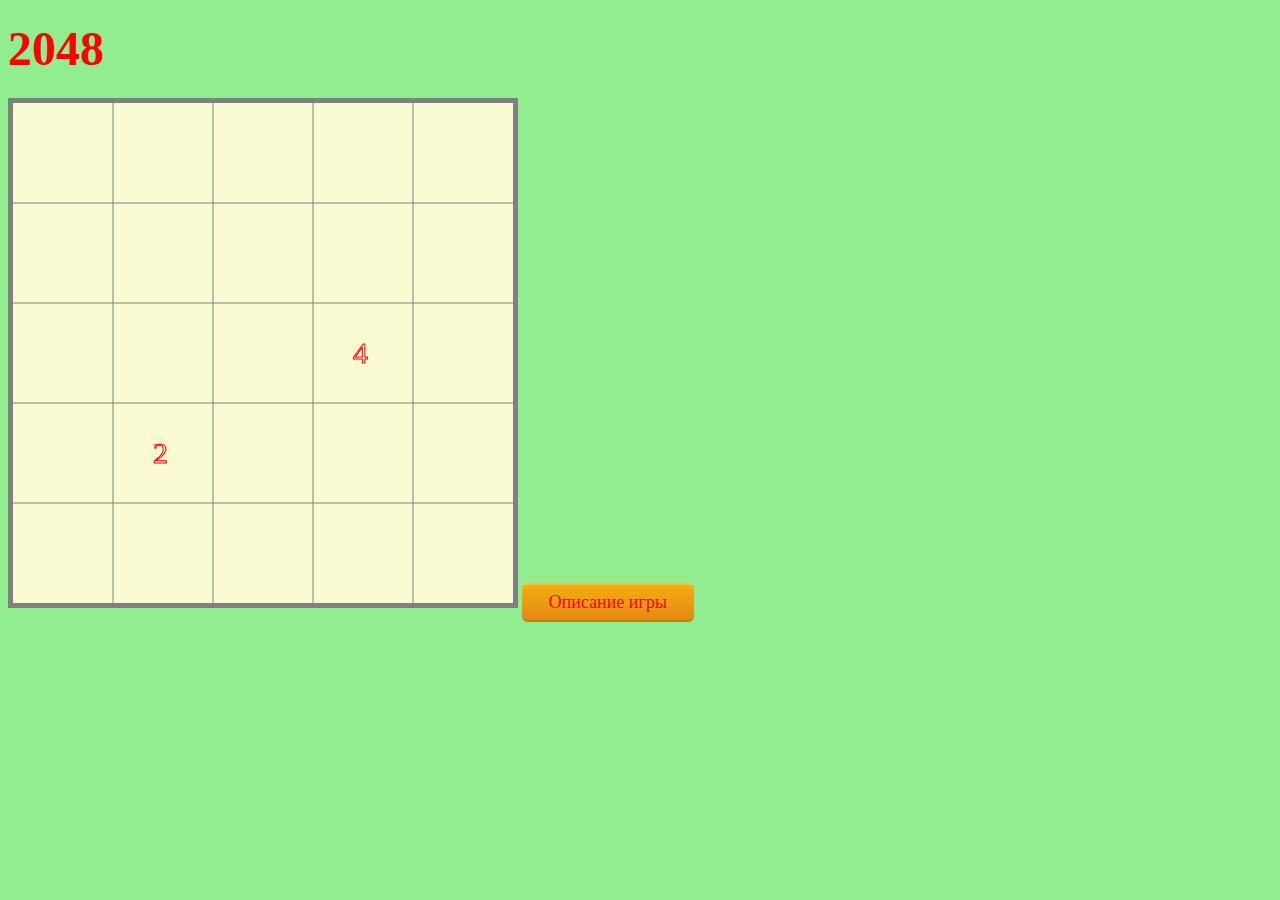
==== 2048).html @ d7e10aa4 "Add files via upload" ====
<!DOCTYPE html>
<html lang="en">
<head>
    <link rel="stylesheet" href="main.css" type="text/css">
    <meta charset="UTF-8">
    <title>2048</title>
    <script>
        function init() {
            let canvas = document.getElementById("matrix");
            canvas.width = 500;
            canvas.height = 500;
            let context = canvas.getContext("2d");
            context.fillStyle = "#FAFAD2";
            context.fillRect(0, 0, canvas.width, canvas.height);
            for (let x = 100; x < 500; x += 100) {
                context.moveTo(x, 0);
                context.lineTo(x, 800);
            }
            for (let y = 100; y < 500; y += 100) {
                context.moveTo(0, y);
                context.lineTo(500, y);
            }
            context.strokeStyle = "#808080";
            context.stroke();
            context.strokeStyle = "#F00";
            context.font = "30px AR DELANEY";
            var low = 2;
           /* context.strokeText(low, 40, 465);
            context.strokeText("4", 140, 465 );
            context.strokeText("8", 240, 465);
            context.strokeText("16", 335, 465);
            context.strokeText("32", 435, 465);
            context.strokeText("1024", 317, 365);
            context.strokeText("2048", 213, 365);*/
            function DrawNumber(number, posX, posY) {
                context.fillStyle = "#FAFAD2";
                context.fillRect(posX*100+1, posY*100+1, 80, 80);
                context.strokeText(number, (posX+1)*100 -60, (posY+1)*100 -40);


            }



            const FIELDSIZE = 5;

            function CheckEmptyCells() {
                //console.log('CHrck');
                let flag = false;
                for (let i = 0; i < FIELDSIZE; i++) {
                    for (let j = 0; j < FIELDSIZE; j++){
                        if(gameField[i][j] === 0){
                            EmptyX = j;
                            EmptyY = i;
                            flag = true;
                            // console.log('X, Y' + EmptyX, EmptyY);
                        }
                    }
                }
                return flag;
            }

            function IsEmpty(Y, X) {
                return(gameField[Y][X] === 0);
            }
            function ShowMatrixArray(rows){
                for(let i=0; i<rows; i++){
                    console.log(gameField[i]);
                }
                console.log('');
            }
            function Random(min, max) {
                return Math.floor(Math.random() * (max - min + 1)) + min;
            }
            function RandomDeg() {
                return Math.floor(Math.random()*2) + 1;
            }
            function EndGame() {
                //console.log("EndGAme");

                if(!CheckEmptyCells()){
                    //2048?
                    //Can't move
                }
            }
            function AddNewCell() {
                EndGame();
                var X = Random(0, FIELDSIZE-1);
                var Y = Random(0, FIELDSIZE-1);
                console.log(X, Y);
                if(IsEmpty(Y, X)) {
                    gameField[Y][X] = Math.pow(2, RandomDeg());
                    DrawNumber(gameField[Y][X], Y, X);
                }else{
                    EndGame();
                    gameField[EmptyY][EmptyX] = Math.pow(2, RandomDeg());
                    DrawNumber(gameField[EmptyY][EmptyX], EmptyY, EmptyX);
                }
            }
            function AddFirstCell() {
                AddNewCell();
                AddNewCell();
            }
            //  матрица поля
            function CreateMatrixArray(rows, columns){
                gameField = new Array();
                for(let i=0; i<rows; i++){
                    gameField[i] = new Array();
                    for(let j=0; j< columns; j++){
                        gameField[i][j] = 0;
                    }
                }
                return gameField;
            }

            var gameField = CreateMatrixArray(FIELDSIZE,FIELDSIZE);
            var keyboard;
            var SCORE = 0;
            var EmptyX;
            var EmptyY;
            AddFirstCell();
            //  смотрим что нажали
            function Direction(key){
                var direction;
                switch(key.keyCode){
                    case 37:  // если нажата клавиша влево
                        // что-то делаем
                        direction = 'left';
                        break;
                    case 38:   // если нажата клавиша вверх
                        direction = 'up';
                        break;
                    case 39:   // если нажата клавиша вправо
                        direction = 'right';
                        break;
                    case 40:   // если нажата клавиша вниз
                        direction = 'down';
                        break;
                }
                return Move(direction);
            }
            addEventListener("keydown", Direction);

            //Типа взяли из предыдущей что-то
            function Move(direction){
                var Curr = 1;
                switch(direction){

                    case "left":  // если нажата клавиша влево
                        for(var i=0; i<FIELDSIZE; i++) {
                            for (var j = 1; j < FIELDSIZE; j ++) {
                                if (gameField[i][j] !== 0) {
                                    while (gameField[i][j - Curr] === 0 && j - Curr !== 0) {
                                        Curr++;
                                    }
                                    if (Curr !== 0) {//useless??
                                        if (gameField[i][j - Curr] === 0 || gameField[i][j - Curr] === gameField[i][j]) {
                                            gameField[i][j - Curr] += gameField[i][j];
                                            DrawNumber(gameField[i][j - Curr], j - Curr, i);
                                            gameField[i][j] = 0;
                                            DrawNumber('', i, j);
                                            SCORE += gameField[i][j - Curr];//check
                                        } else {
                                            if (Curr !== 1) {
                                                gameField[i][j - Curr + 1] += gameField[i][j];
                                                DrawNumber(gameField[i][j - Curr+1], i, j - Curr+1);
                                                gameField[i][j] = 0;  
                                                DrawNumber('', i, j);
                                            }
                                        }
                                    }
                                }
                                Curr = 1;//сбросить здесь?
                            }
                        }
                        AddNewCell();
                        // EndOfGame();
                        break;
                    case "up":   // если нажата клавиша вверх
                        for(var i=1; i<FIELDSIZE; i++) {
                            for (var j = 0; j < FIELDSIZE; j++) {
                                if (gameField[i][j] !== 0) {
                                    while (gameField[i - Curr][j] === 0 && i - Curr !== 0) {
                                        Curr++;
                                    }
                                    if (Curr !== 0) {//think about it
                                        if (gameField[i - Curr][j] === 0 || gameField[i- Curr][j] === gameField[i][j]) {
                                            gameField[i- Curr][j] += gameField[i][j];
                                            gameField[i][j] = 0;
                                            SCORE += gameField[i- Curr][j];
                                        } else {
                                            if(Curr !== 1) {
                                                gameField[i - Curr + 1][j] += gameField[i][j];
                                                gameField[i][j] = 0;
                                            }
                                        }
                                    }
                                }
                                Curr = 1;//сбросить здесь?
                            }
                        }
                        AddNewCell();
                        // EndOfGame();
                        break;
                    case "right":   // если нажата клавиша вправо
                        for(var i=0; i<FIELDSIZE; i++) {
                            for (var j = FIELDSIZE-2; j >= 0; j--) {
                                if (gameField[i][j] !== 0) {
                                    while (gameField[i][j + Curr] === 0 && j + Curr !== FIELDSIZE-1) {
                                        Curr++;
                                    }
                                    if (Curr !== 0) {//it's useless i'm sure
                                        if (gameField[i][j + Curr] === 0 || gameField[i][j + Curr] === gameField[i][j]) {
                                            gameField[i][j + Curr] += gameField[i][j];
                                            gameField[i][j] = 0;
                                            SCORE += gameField[i][j + Curr];
                                        } else {
                                            if(Curr !== 1) {
                                                gameField[i][j + Curr - 1] += gameField[i][j];
                                                gameField[i][j] = 0;
                                            }
                                        }
                                    }
                                }
                                Curr = 1;//сбросить здесь?
                            }
                        }
                        AddNewCell();
                        //  EndOfGame();
                        break;
                    case "down":   // если нажата клавиша вниз
                        for(var i=FIELDSIZE-2; i>=0; i--) {
                            for (var j = 0; j < FIELDSIZE; j++) {
                                if (gameField[i][j] !== 0) {
                                    while (gameField[i + Curr][j] === 0 && i + Curr !== FIELDSIZE-1) {
                                        Curr++;
                                    }
                                    if (Curr !== 0) {
                                        if (gameField[i + Curr][j] === 0 || gameField[i + Curr][j] === gameField[i][j]) {
                                            gameField[i + Curr][j] += gameField[i][j];
                                            gameField[i][j] = 0;
                                            SCORE += gameField[i + Curr][j];
                                        } else {
                                            if(Curr !== 1) {
                                                gameField[i + Curr - 1][j] += gameField[i][j];
                                                gameField[i][j] = 0;
                                            }
                                        }
                                    }
                                }
                                Curr = 1;//сбросить здесь?
                            }
                        }
                        AddNewCell();
                        // EndOfGame();
                        break;
                }
                ShowMatrixArray(FIELDSIZE);
            }
        }
        /*function DrawNumber(number, posX, posY) {
            context.strokeText(number, (posX+1)*100 -50, (posY+1)*100 -50);
        }



        const FIELDSIZE = 5;

        function CheckEmptyCells() {
            //console.log('CHrck');
            let flag = false;
            for (let i = 0; i < FIELDSIZE; i++) {
                for (let j = 0; j < FIELDSIZE; j++){
                    if(gameField[i][j] === 0){
                        EmptyX = j;
                        EmptyY = i;
                        flag = true;
                        // console.log('X, Y' + EmptyX, EmptyY);
                    }
                }
            }
            return flag;
        }

        function IsEmpty(Y, X) {
            return(gameField[Y][X] === 0);
        }
        function ShowMatrixArray(rows){
            for(let i=0; i<rows; i++){
                console.log(gameField[i]);
            }
            console.log('');
        }
        function Random(min, max) {
            return Math.floor(Math.random() * (max - min + 1)) + min;
        }
        function RandomDeg() {
            return Math.floor(Math.random()*2) + 1;
        }
        function EndGame() {
            //console.log("EndGAme");

            if(!CheckEmptyCells()){
                //2048?
                //Can't move
            }
        }
        function AddNewCell() {
            EndGame();
            var X = Random(0, FIELDSIZE-1);
            var Y = Random(0, FIELDSIZE-1);
            console.log(X, Y);
            if(IsEmpty(Y, X)) {
                gameField[Y][X] = Math.pow(2, RandomDeg());
                DrawNumber(gameField[Y][X], Y, X);
            }else{
                EndGame();
                gameField[EmptyY][EmptyX] = Math.pow(2, RandomDeg());
                DrawNumber(gameField[EmptyY][EmptyX], EmptyY, EmptyX);
            }
        }
        function AddFirstCell() {
            AddNewCell();
            AddNewCell();
        }
        //  матрица поля
        function CreateMatrixArray(rows, columns){
            gameField = new Array();
            for(let i=0; i<rows; i++){
                gameField[i] = new Array();
                for(let j=0; j< columns; j++){
                    gameField[i][j] = 0;
                }
            }
            return gameField;
        }

        var gameField = CreateMatrixArray(FIELDSIZE,FIELDSIZE);
        var keyboard;
        var SCORE = 0;
        var EmptyX;
        var EmptyY;
        AddFirstCell();
        //  смотрим что нажали
        function Direction(key){
            var direction;
            switch(key.keyCode){
                case 37:  // если нажата клавиша влево
                    // что-то делаем
                    direction = 'left';
                    break;
                case 38:   // если нажата клавиша вверх
                    direction = 'up';
                    break;
                case 39:   // если нажата клавиша вправо
                    direction = 'right';
                    break;
                case 40:   // если нажата клавиша вниз
                    direction = 'down';
                    break;
            }
            return Move(direction);
        }
        addEventListener("keydown", Direction);

        //Типа взяли из предыдущей что-то
        function Move(direction){
            var Curr = 1;
            switch(direction){

                case "left":  // если нажата клавиша влево
                    for(var i=0; i<FIELDSIZE; i++) {
                        for (var j = 1; j < FIELDSIZE; j ++) {
                            if (gameField[i][j] !== 0) {
                                while (gameField[i][j - Curr] === 0 && j - Curr !== 0) {
                                    Curr++;
                                }
                                if (Curr !== 0) {//useless??
                                    if (gameField[i][j - Curr] === 0 || gameField[i][j - Curr] === gameField[i][j]) {
                                        gameField[i][j - Curr] += gameField[i][j];
                                        gameField[i][j] = 0;
                                        SCORE += gameField[i][j - Curr];//check
                                    } else {
                                        if (Curr !== 1) {
                                            gameField[i][j - Curr + 1] += gameField[i][j];
                                            gameField[i][j] = 0;
                                        }
                                    }
                                }
                            }
                            Curr = 1;//сбросить здесь?
                        }
                    }
                    AddNewCell();
                    // EndOfGame();
                    break;
                case "up":   // если нажата клавиша вверх
                    for(var i=1; i<FIELDSIZE; i++) {
                        for (var j = 0; j < FIELDSIZE; j++) {
                            if (gameField[i][j] !== 0) {
                                while (gameField[i - Curr][j] === 0 && i - Curr !== 0) {
                                    Curr++;
                                }
                                if (Curr !== 0) {//think about it
                                    if (gameField[i - Curr][j] === 0 || gameField[i- Curr][j] === gameField[i][j]) {
                                        gameField[i- Curr][j] += gameField[i][j];
                                        gameField[i][j] = 0;
                                        SCORE += gameField[i- Curr][j];
                                    } else {
                                        if(Curr !== 1) {
                                            gameField[i - Curr + 1][j] += gameField[i][j];
                                            gameField[i][j] = 0;
                                        }
                                    }
                                }
                            }
                            Curr = 1;//сбросить здесь?
                        }
                    }
                    AddNewCell();
                    // EndOfGame();
                    break;
                case "right":   // если нажата клавиша вправо
                    for(var i=0; i<FIELDSIZE; i++) {
                        for (var j = FIELDSIZE-2; j >= 0; j--) {
                            if (gameField[i][j] !== 0) {
                                while (gameField[i][j + Curr] === 0 && j + Curr !== FIELDSIZE-1) {
                                    Curr++;
                                }
                                if (Curr !== 0) {//it's useless i'm sure
                                    if (gameField[i][j + Curr] === 0 || gameField[i][j + Curr] === gameField[i][j]) {
                                        gameField[i][j + Curr] += gameField[i][j];
                                        gameField[i][j] = 0;
                                        SCORE += gameField[i][j + Curr];
                                    } else {
                                        if(Curr !== 1) {
                                            gameField[i][j + Curr - 1] += gameField[i][j];
                                            gameField[i][j] = 0;
                                        }
                                    }
                                }
                            }
                            Curr = 1;//сбросить здесь?
                        }
                    }
                    AddNewCell();
                    //  EndOfGame();
                    break;
                case "down":   // если нажата клавиша вниз
                    for(var i=FIELDSIZE-2; i>=0; i--) {
                        for (var j = 0; j < FIELDSIZE; j++) {
                            if (gameField[i][j] !== 0) {
                                while (gameField[i + Curr][j] === 0 && i + Curr !== FIELDSIZE-1) {
                                    Curr++;
                                }
                                if (Curr !== 0) {
                                    if (gameField[i + Curr][j] === 0 || gameField[i + Curr][j] === gameField[i][j]) {
                                        gameField[i + Curr][j] += gameField[i][j];
                                        gameField[i][j] = 0;
                                        SCORE += gameField[i + Curr][j];
                                    } else {
                                        if(Curr !== 1) {
                                            gameField[i + Curr - 1][j] += gameField[i][j];
                                            gameField[i][j] = 0;
                                        }
                                    }
                                }
                            }
                            Curr = 1;//сбросить здесь?
                        }
                    }
                    AddNewCell();
                    // EndOfGame();
                    break;
            }
            ShowMatrixArray(FIELDSIZE);
        }*/
    </script>
    <style type="text/css">
        canvas { border: 5px solid grey }
        .close{
            margin-left: 364px;
            margin-top: 4px;
            height: 30px;
            width: 30px;
            cursor: pointer;
        }
        .pic{
            margin-left: 364px;
            margin-top: 4px;
            height: 100px;
            width: 100px;
            cursor: pointer;
        }
    </style>
</head>
<body BGCOLOR = "#90ee90">
<h1><left><font size="9" face="AR DELANEY" color="red">2048</font></left></h1>
<canvas id="matrix">
</canvas>
<script>init();



//Функция показа
function show(state){
    document.getElementById('window').style.display = state;
    document.getElementById('wrap').style.display = state;
}
</script>

<!-- Задний прозрачный фон-->
<div onclick="show('none')" id="wrap"></div>

<!-- Само окно-->
<div id="window">

    <img class="close" onclick="show('none')" src="p1.png">

    <left><h3><b><font size="4" face="AR DELANEY" color="#f59500">Описание игры</font></b><br>
        <font size="4" face="AR DELANEY" color="#f59500">Какое-то описание игры...</font>
    </h3>
    </left>
    <center>
        <button class="button2048" onclick="show('none')"><font size="4" face="AR DELANEY" color="red">Вернуться к игре</font></button>
    </center>

</div>

<left><button class="button2048" onclick="show('block')"><font size="4" face="AR DELANEY" color="red">Описание игры</font></button></left>

</body>
</html>
---- main.css ----
.button2048 {
    display: inline-block;
    color: green;
    text-decoration: none;
    padding: .5em 2em;
    outline: none;
    border-width: 2px 0;
    border-style: solid none;
    border-color: #FDBE33 #000 #D77206;
    border-radius: 6px;
    background: linear-gradient(#F3AE0F, #E38916) #E38916;
    transition: 0.2s;
}
.button2048:hover { background: linear-gradient(#f5ae00, #f59500) #f5ae00; }
.button2048:active { background: linear-gradient(#f59500, #f5ae00) #f59500; }

#wrap{
    display: none;
    opacity: 0.8;
    position: fixed;
    left: 0;
    right: 0;
    top: 0;
    bottom: 0;
    padding: 16px;
    background-color: rgba(1, 1, 1, 0.725);
    z-index: 100;
    overflow: auto;
}

#window{
    width: 400px;
    height: 400px;
    margin: 50px auto;
    display: none;
    background: #FFEFD5;
    z-index: 200;
    position: fixed;
    left: 0;
    right: 0;
    top: 0;
    bottom: 0;
    padding: 16px;
}
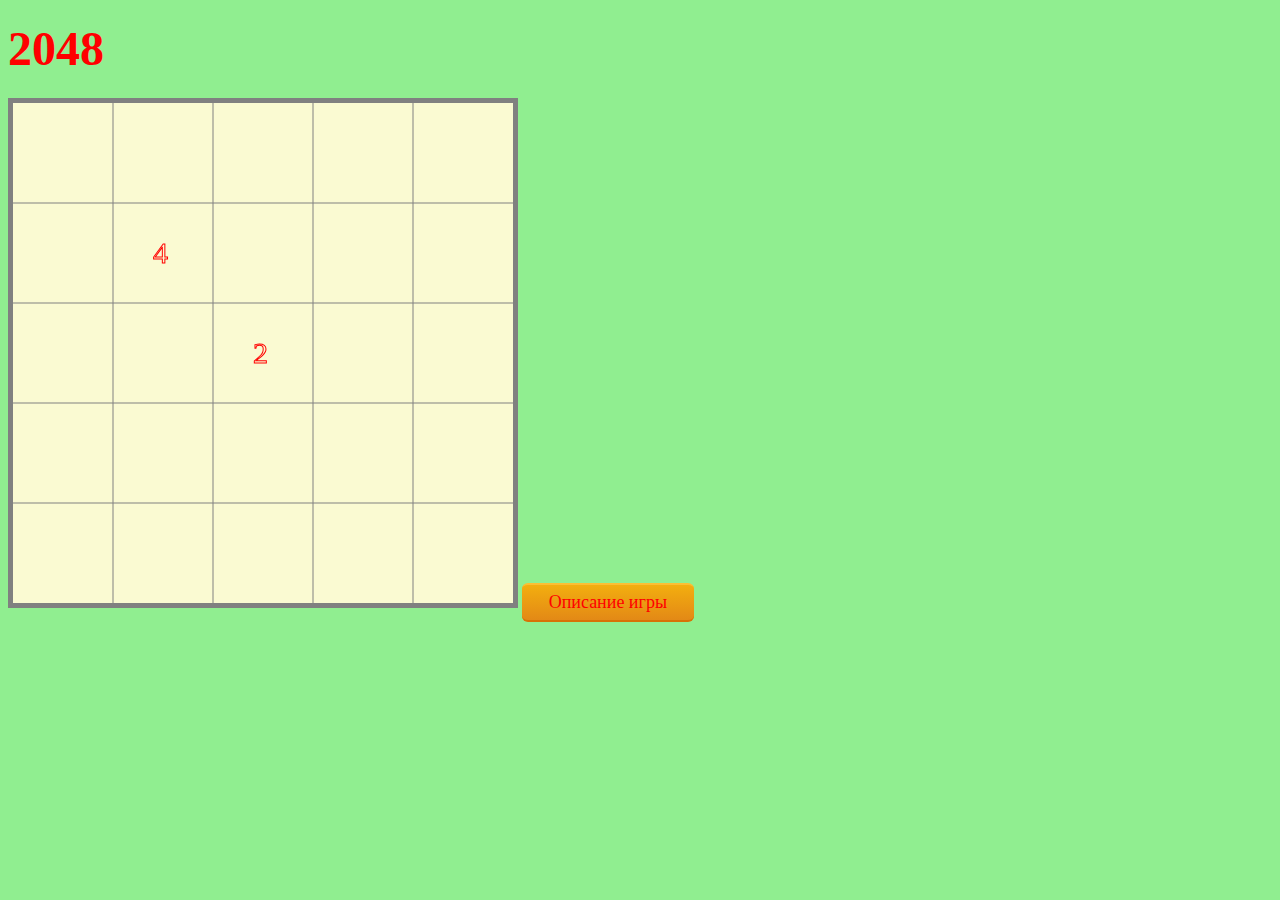
==== commit c6b4b78e: "Update 2048).html" ====
--- a/2048).html
+++ b/2048).html
@@ -25,22 +25,14 @@
             context.strokeStyle = "#F00";
             context.font = "30px AR DELANEY";
             var low = 2;
-           /* context.strokeText(low, 40, 465);
-            context.strokeText("4", 140, 465 );
-            context.strokeText("8", 240, 465);
-            context.strokeText("16", 335, 465);
-            context.strokeText("32", 435, 465);
-            context.strokeText("1024", 317, 365);
-            context.strokeText("2048", 213, 365);*/
             function DrawNumber(number, posX, posY) {
+
                 context.fillStyle = "#FAFAD2";
                 context.fillRect(posX*100+1, posY*100+1, 80, 80);
                 context.strokeText(number, (posX+1)*100 -60, (posY+1)*100 -40);
 
 
             }
-
-
 
             const FIELDSIZE = 5;
 
@@ -146,7 +138,7 @@
                 var Curr = 1;
                 switch(direction){
 
-                    case "left":  // если нажата клавиша влево
+                    case "up":  // если нажата клавиша влево
                         for(var i=0; i<FIELDSIZE; i++) {
                             for (var j = 1; j < FIELDSIZE; j ++) {
                                 if (gameField[i][j] !== 0) {
@@ -156,7 +148,7 @@
                                     if (Curr !== 0) {//useless??
                                         if (gameField[i][j - Curr] === 0 || gameField[i][j - Curr] === gameField[i][j]) {
                                             gameField[i][j - Curr] += gameField[i][j];
-                                            DrawNumber(gameField[i][j - Curr], j - Curr, i);
+                                            DrawNumber(gameField[i][j - Curr], i, j - Curr);
                                             gameField[i][j] = 0;
                                             DrawNumber('', i, j);
                                             SCORE += gameField[i][j - Curr];//check
@@ -176,22 +168,26 @@
                         AddNewCell();
                         // EndOfGame();
                         break;
-                    case "up":   // если нажата клавиша вверх
+                    case "left":   // если нажата клавиша вверх
                         for(var i=1; i<FIELDSIZE; i++) {
                             for (var j = 0; j < FIELDSIZE; j++) {
                                 if (gameField[i][j] !== 0) {
                                     while (gameField[i - Curr][j] === 0 && i - Curr !== 0) {
                                         Curr++;
                                     }
-                                    if (Curr !== 0) {//think about it
+                                    if (Curr !== 0) {
                                         if (gameField[i - Curr][j] === 0 || gameField[i- Curr][j] === gameField[i][j]) {
                                             gameField[i- Curr][j] += gameField[i][j];
-                                            gameField[i][j] = 0;
+                                            DrawNumber(gameField[i - Curr][j], i - Curr, j);
+                                            gameField[i][j] = 0;
+                                            DrawNumber('', i, j);
                                             SCORE += gameField[i- Curr][j];
                                         } else {
                                             if(Curr !== 1) {
                                                 gameField[i - Curr + 1][j] += gameField[i][j];
+                                                DrawNumber(gameField[i - Curr + 1][j], i - Curr + 1, j);
                                                 gameField[i][j] = 0;
+                                                DrawNumber('', i, j);
                                             }
                                         }
                                     }
@@ -202,7 +198,7 @@
                         AddNewCell();
                         // EndOfGame();
                         break;
-                    case "right":   // если нажата клавиша вправо
+                    case "down":   // если нажата клавиша вправо
                         for(var i=0; i<FIELDSIZE; i++) {
                             for (var j = FIELDSIZE-2; j >= 0; j--) {
                                 if (gameField[i][j] !== 0) {
@@ -212,12 +208,16 @@
                                     if (Curr !== 0) {//it's useless i'm sure
                                         if (gameField[i][j + Curr] === 0 || gameField[i][j + Curr] === gameField[i][j]) {
                                             gameField[i][j + Curr] += gameField[i][j];
-                                            gameField[i][j] = 0;
+                                            DrawNumber(gameField[i][j + Curr], i, j + Curr);
+                                            gameField[i][j] = 0;
+                                            DrawNumber('', i, j);
                                             SCORE += gameField[i][j + Curr];
                                         } else {
                                             if(Curr !== 1) {
                                                 gameField[i][j + Curr - 1] += gameField[i][j];
+                                                DrawNumber(gameField[i][j + Curr - 1], i, j + Curr - 1);
                                                 gameField[i][j] = 0;
+                                                DrawNumber('', i, j);
                                             }
                                         }
                                     }
@@ -228,7 +228,7 @@
                         AddNewCell();
                         //  EndOfGame();
                         break;
-                    case "down":   // если нажата клавиша вниз
+                    case "right":   // если нажата клавиша вниз
                         for(var i=FIELDSIZE-2; i>=0; i--) {
                             for (var j = 0; j < FIELDSIZE; j++) {
                                 if (gameField[i][j] !== 0) {
@@ -238,12 +238,16 @@
                                     if (Curr !== 0) {
                                         if (gameField[i + Curr][j] === 0 || gameField[i + Curr][j] === gameField[i][j]) {
                                             gameField[i + Curr][j] += gameField[i][j];
-                                            gameField[i][j] = 0;
+                                            DrawNumber(gameField[i + Curr][j], i + Curr, j);
+                                            gameField[i][j] = 0;
+                                            DrawNumber('', i, j);
                                             SCORE += gameField[i + Curr][j];
                                         } else {
                                             if(Curr !== 1) {
                                                 gameField[i + Curr - 1][j] += gameField[i][j];
+                                                DrawNumber(gameField[i + Curr - 1][j], i + Curr - 1, j);
                                                 gameField[i][j] = 0;
+                                                DrawNumber('', i, j);
                                             }
                                         }
                                     }
@@ -498,9 +502,7 @@
 <h1><left><font size="9" face="AR DELANEY" color="red">2048</font></left></h1>
 <canvas id="matrix">
 </canvas>
-<script>init();
-
-
+<script>  init();
 
 //Функция показа
 function show(state){
@@ -530,4 +532,4 @@
 <left><button class="button2048" onclick="show('block')"><font size="4" face="AR DELANEY" color="red">Описание игры</font></button></left>
 
 </body>
-</html>+</html>
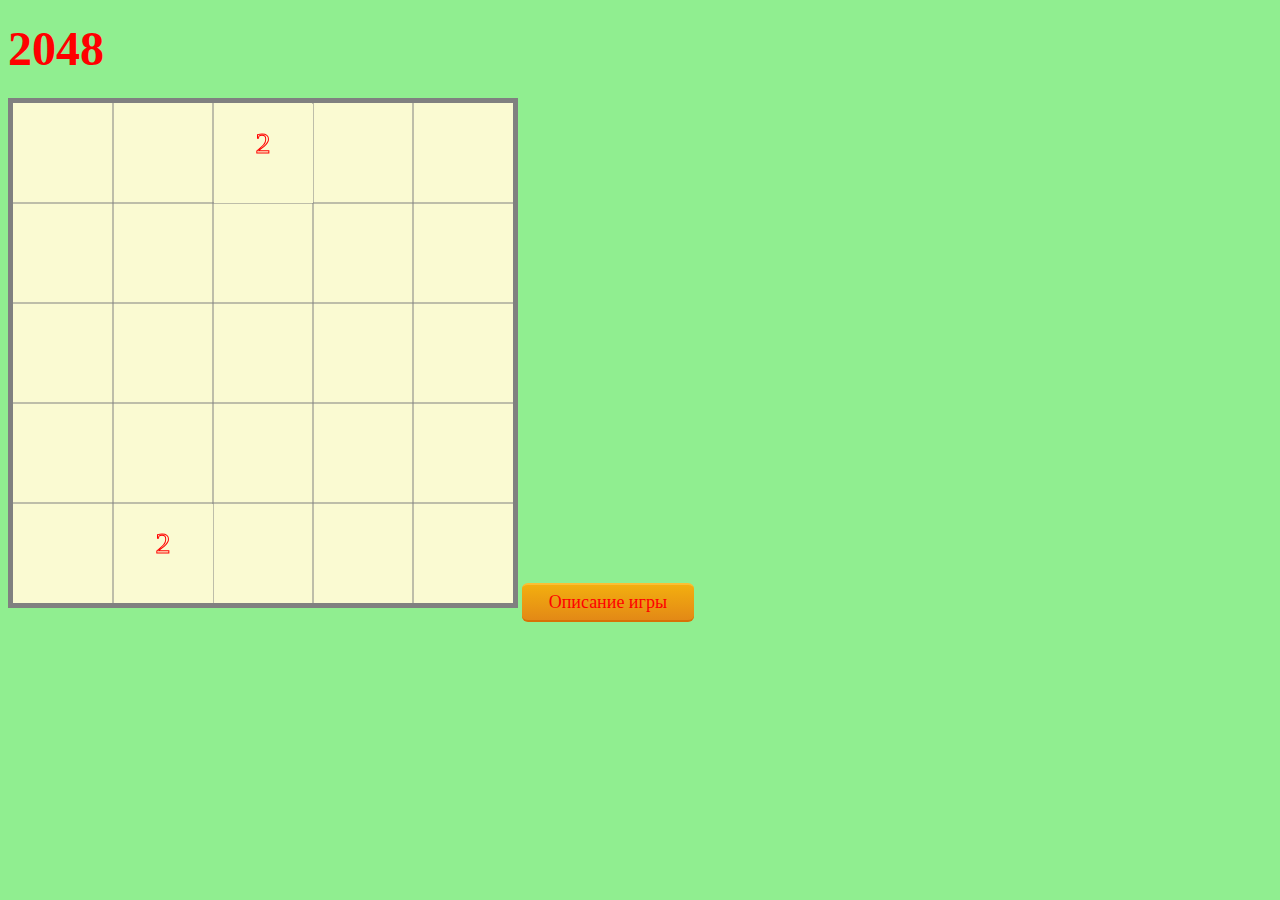
==== commit 77be00c2: "Add files via upload" ====
--- a/2048).html
+++ b/2048).html
@@ -28,8 +28,9 @@
             function DrawNumber(number, posX, posY) {
 
                 context.fillStyle = "#FAFAD2";
-                context.fillRect(posX*100+1, posY*100+1, 80, 80);
-                context.strokeText(number, (posX+1)*100 -60, (posY+1)*100 -40);
+                context.fillRect(posX*100+1, posY*100+1, 99, 99);
+                context.textAlign = 'center';
+                context.strokeText(number, (posX+1)*100-50, (posY+1)*100-50);
 
 
             }
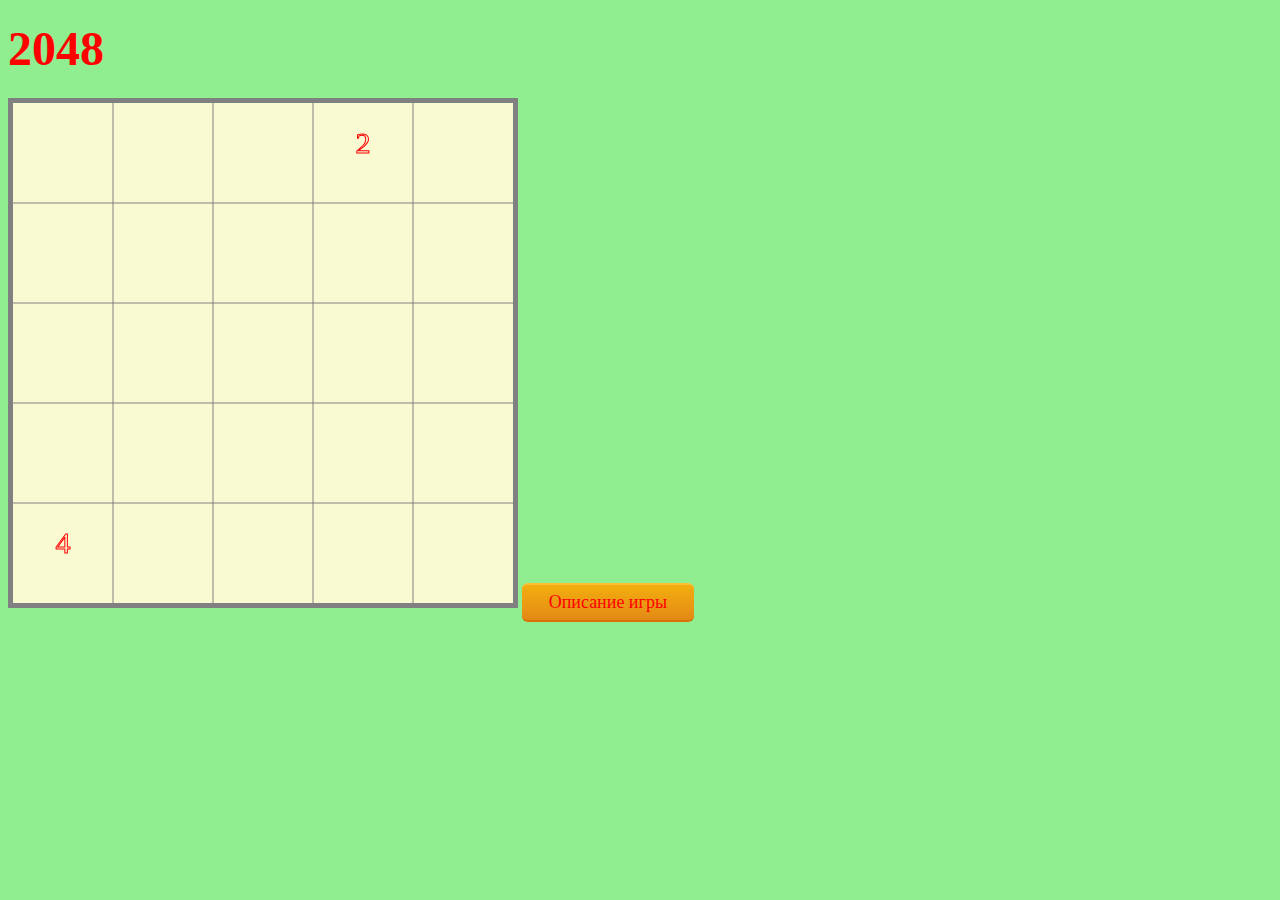
==== commit aa70026c: "Add files via upload" ====
--- a/2048).html
+++ b/2048).html
@@ -24,11 +24,10 @@
             context.stroke();
             context.strokeStyle = "#F00";
             context.font = "30px AR DELANEY";
-            var low = 2;
             function DrawNumber(number, posX, posY) {
 
                 context.fillStyle = "#FAFAD2";
-                context.fillRect(posX*100+1, posY*100+1, 99, 99);
+                context.fillRect(posX*100+1, posY*100+1, 98, 98);
                 context.textAlign = 'center';
                 context.strokeText(number, (posX+1)*100-50, (posY+1)*100-50);
 
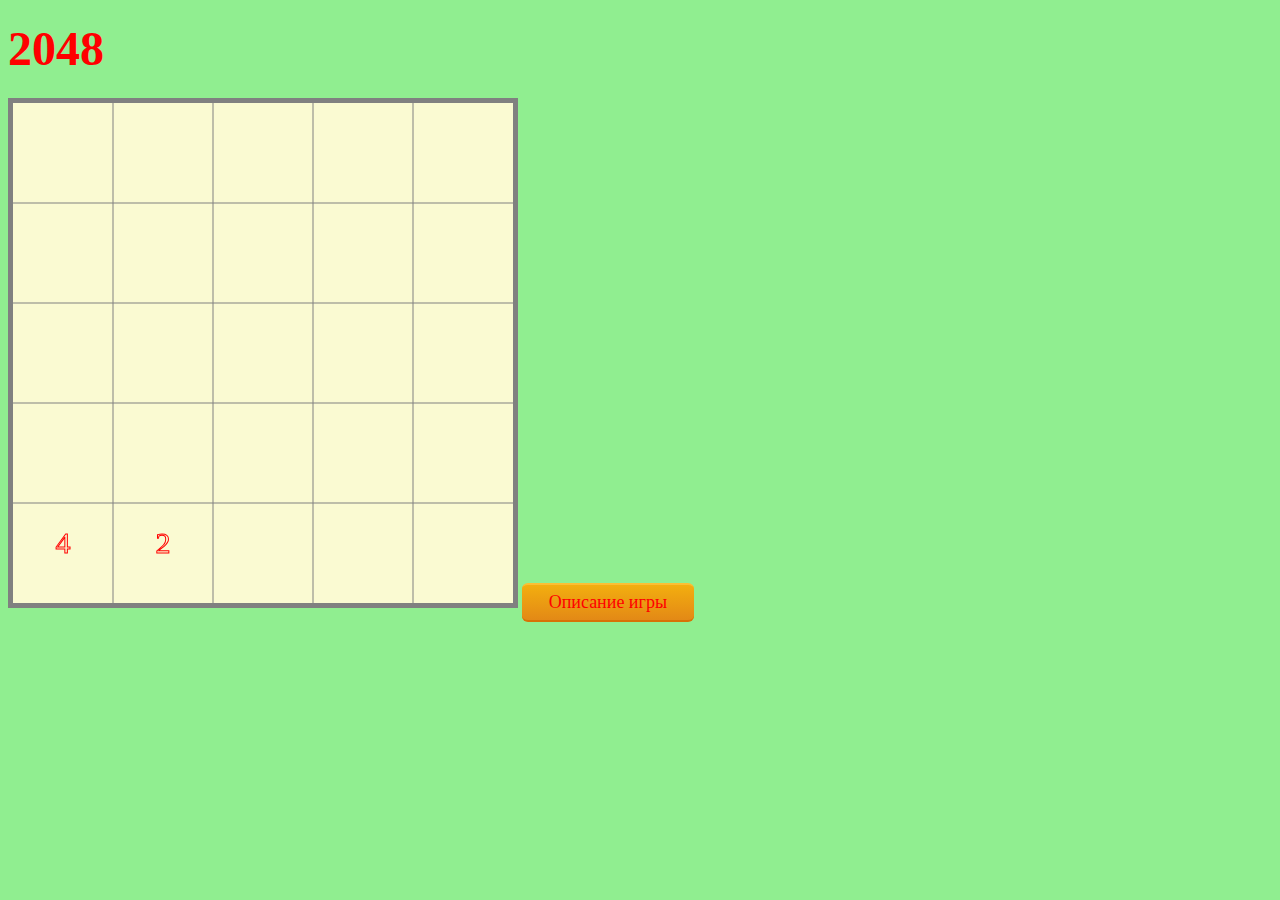
==== commit 66a422d3: "Add files via upload" ====
--- a/2048).html
+++ b/2048).html
@@ -24,7 +24,7 @@
             context.stroke();
             context.strokeStyle = "#F00";
             context.font = "30px AR DELANEY";
-            function DrawNumber(number, posX, posY) {
+            function DrawNumber(number, posY, posX) {
 
                 context.fillStyle = "#FAFAD2";
                 context.fillRect(posX*100+1, posY*100+1, 98, 98);
@@ -138,7 +138,7 @@
                 var Curr = 1;
                 switch(direction){
 
-                    case "up":  // если нажата клавиша влево
+                    case "left":  // если нажата клавиша влево
                         for(var i=0; i<FIELDSIZE; i++) {
                             for (var j = 1; j < FIELDSIZE; j ++) {
                                 if (gameField[i][j] !== 0) {
@@ -168,7 +168,7 @@
                         AddNewCell();
                         // EndOfGame();
                         break;
-                    case "left":   // если нажата клавиша вверх
+                    case "up":   // если нажата клавиша вверх
                         for(var i=1; i<FIELDSIZE; i++) {
                             for (var j = 0; j < FIELDSIZE; j++) {
                                 if (gameField[i][j] !== 0) {
@@ -198,7 +198,7 @@
                         AddNewCell();
                         // EndOfGame();
                         break;
-                    case "down":   // если нажата клавиша вправо
+                    case "right":   // если нажата клавиша вправо
                         for(var i=0; i<FIELDSIZE; i++) {
                             for (var j = FIELDSIZE-2; j >= 0; j--) {
                                 if (gameField[i][j] !== 0) {
@@ -228,7 +228,7 @@
                         AddNewCell();
                         //  EndOfGame();
                         break;
-                    case "right":   // если нажата клавиша вниз
+                    case "down":   // если нажата клавиша вниз
                         for(var i=FIELDSIZE-2; i>=0; i--) {
                             for (var j = 0; j < FIELDSIZE; j++) {
                                 if (gameField[i][j] !== 0) {
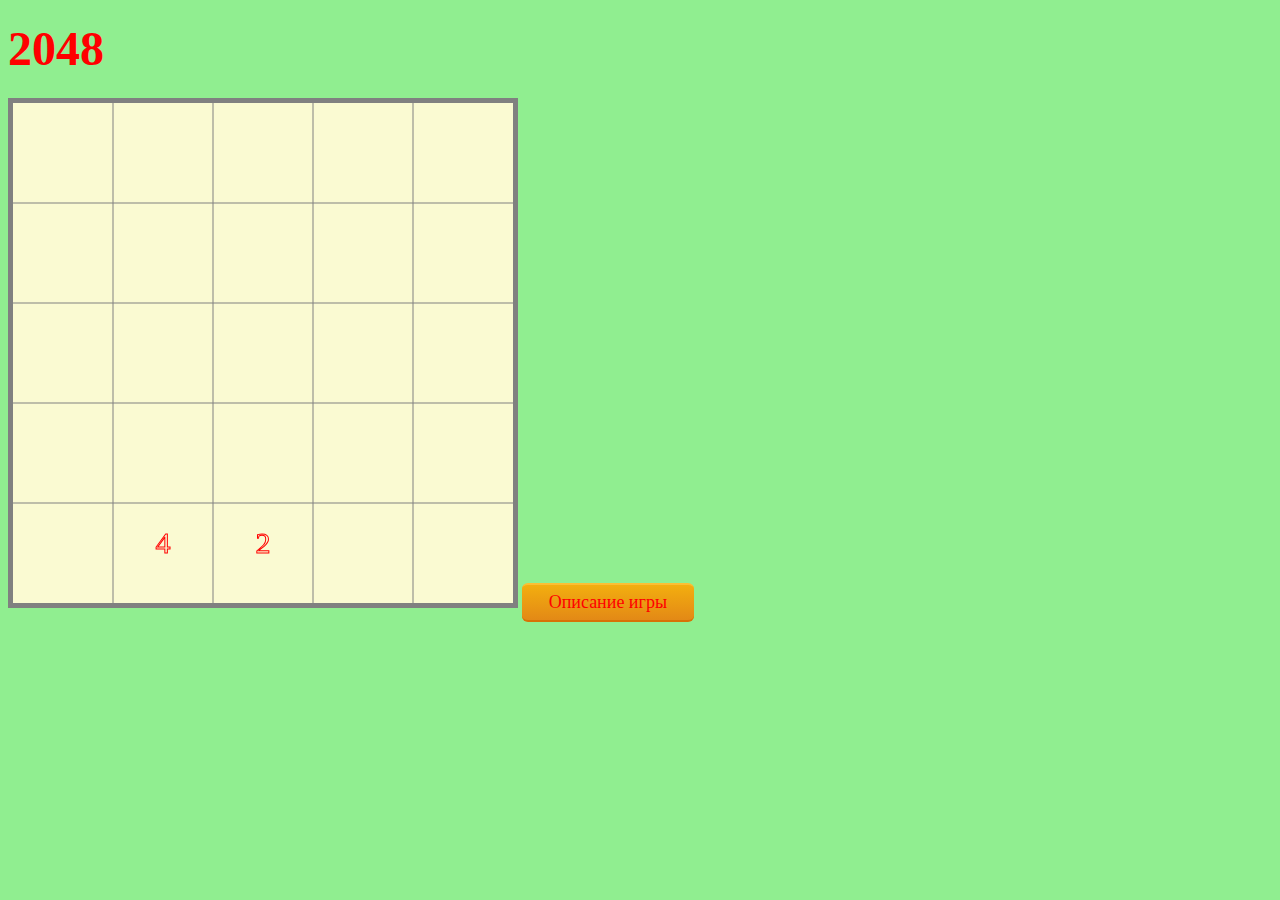
==== commit 113dfb75: "Add files via upload" ====
--- a/2048).html
+++ b/2048).html
@@ -4,512 +4,11 @@
     <link rel="stylesheet" href="main.css" type="text/css">
     <meta charset="UTF-8">
     <title>2048</title>
-    <script>
-        function init() {
-            let canvas = document.getElementById("matrix");
-            canvas.width = 500;
-            canvas.height = 500;
-            let context = canvas.getContext("2d");
-            context.fillStyle = "#FAFAD2";
-            context.fillRect(0, 0, canvas.width, canvas.height);
-            for (let x = 100; x < 500; x += 100) {
-                context.moveTo(x, 0);
-                context.lineTo(x, 800);
-            }
-            for (let y = 100; y < 500; y += 100) {
-                context.moveTo(0, y);
-                context.lineTo(500, y);
-            }
-            context.strokeStyle = "#808080";
-            context.stroke();
-            context.strokeStyle = "#F00";
-            context.font = "30px AR DELANEY";
-            function DrawNumber(number, posY, posX) {
-
-                context.fillStyle = "#FAFAD2";
-                context.fillRect(posX*100+1, posY*100+1, 98, 98);
-                context.textAlign = 'center';
-                context.strokeText(number, (posX+1)*100-50, (posY+1)*100-50);
-
-
-            }
-
-            const FIELDSIZE = 5;
-
-            function CheckEmptyCells() {
-                //console.log('CHrck');
-                let flag = false;
-                for (let i = 0; i < FIELDSIZE; i++) {
-                    for (let j = 0; j < FIELDSIZE; j++){
-                        if(gameField[i][j] === 0){
-                            EmptyX = j;
-                            EmptyY = i;
-                            flag = true;
-                            // console.log('X, Y' + EmptyX, EmptyY);
-                        }
-                    }
-                }
-                return flag;
-            }
-
-            function IsEmpty(Y, X) {
-                return(gameField[Y][X] === 0);
-            }
-            function ShowMatrixArray(rows){
-                for(let i=0; i<rows; i++){
-                    console.log(gameField[i]);
-                }
-                console.log('');
-            }
-            function Random(min, max) {
-                return Math.floor(Math.random() * (max - min + 1)) + min;
-            }
-            function RandomDeg() {
-                return Math.floor(Math.random()*2) + 1;
-            }
-            function EndGame() {
-                //console.log("EndGAme");
-
-                if(!CheckEmptyCells()){
-                    //2048?
-                    //Can't move
-                }
-            }
-            function AddNewCell() {
-                EndGame();
-                var X = Random(0, FIELDSIZE-1);
-                var Y = Random(0, FIELDSIZE-1);
-                console.log(X, Y);
-                if(IsEmpty(Y, X)) {
-                    gameField[Y][X] = Math.pow(2, RandomDeg());
-                    DrawNumber(gameField[Y][X], Y, X);
-                }else{
-                    EndGame();
-                    gameField[EmptyY][EmptyX] = Math.pow(2, RandomDeg());
-                    DrawNumber(gameField[EmptyY][EmptyX], EmptyY, EmptyX);
-                }
-            }
-            function AddFirstCell() {
-                AddNewCell();
-                AddNewCell();
-            }
-            //  матрица поля
-            function CreateMatrixArray(rows, columns){
-                gameField = new Array();
-                for(let i=0; i<rows; i++){
-                    gameField[i] = new Array();
-                    for(let j=0; j< columns; j++){
-                        gameField[i][j] = 0;
-                    }
-                }
-                return gameField;
-            }
-
-            var gameField = CreateMatrixArray(FIELDSIZE,FIELDSIZE);
-            var keyboard;
-            var SCORE = 0;
-            var EmptyX;
-            var EmptyY;
-            AddFirstCell();
-            //  смотрим что нажали
-            function Direction(key){
-                var direction;
-                switch(key.keyCode){
-                    case 37:  // если нажата клавиша влево
-                        // что-то делаем
-                        direction = 'left';
-                        break;
-                    case 38:   // если нажата клавиша вверх
-                        direction = 'up';
-                        break;
-                    case 39:   // если нажата клавиша вправо
-                        direction = 'right';
-                        break;
-                    case 40:   // если нажата клавиша вниз
-                        direction = 'down';
-                        break;
-                }
-                return Move(direction);
-            }
-            addEventListener("keydown", Direction);
-
-            //Типа взяли из предыдущей что-то
-            function Move(direction){
-                var Curr = 1;
-                switch(direction){
-
-                    case "left":  // если нажата клавиша влево
-                        for(var i=0; i<FIELDSIZE; i++) {
-                            for (var j = 1; j < FIELDSIZE; j ++) {
-                                if (gameField[i][j] !== 0) {
-                                    while (gameField[i][j - Curr] === 0 && j - Curr !== 0) {
-                                        Curr++;
-                                    }
-                                    if (Curr !== 0) {//useless??
-                                        if (gameField[i][j - Curr] === 0 || gameField[i][j - Curr] === gameField[i][j]) {
-                                            gameField[i][j - Curr] += gameField[i][j];
-                                            DrawNumber(gameField[i][j - Curr], i, j - Curr);
-                                            gameField[i][j] = 0;
-                                            DrawNumber('', i, j);
-                                            SCORE += gameField[i][j - Curr];//check
-                                        } else {
-                                            if (Curr !== 1) {
-                                                gameField[i][j - Curr + 1] += gameField[i][j];
-                                                DrawNumber(gameField[i][j - Curr+1], i, j - Curr+1);
-                                                gameField[i][j] = 0;  
-                                                DrawNumber('', i, j);
-                                            }
-                                        }
-                                    }
-                                }
-                                Curr = 1;//сбросить здесь?
-                            }
-                        }
-                        AddNewCell();
-                        // EndOfGame();
-                        break;
-                    case "up":   // если нажата клавиша вверх
-                        for(var i=1; i<FIELDSIZE; i++) {
-                            for (var j = 0; j < FIELDSIZE; j++) {
-                                if (gameField[i][j] !== 0) {
-                                    while (gameField[i - Curr][j] === 0 && i - Curr !== 0) {
-                                        Curr++;
-                                    }
-                                    if (Curr !== 0) {
-                                        if (gameField[i - Curr][j] === 0 || gameField[i- Curr][j] === gameField[i][j]) {
-                                            gameField[i- Curr][j] += gameField[i][j];
-                                            DrawNumber(gameField[i - Curr][j], i - Curr, j);
-                                            gameField[i][j] = 0;
-                                            DrawNumber('', i, j);
-                                            SCORE += gameField[i- Curr][j];
-                                        } else {
-                                            if(Curr !== 1) {
-                                                gameField[i - Curr + 1][j] += gameField[i][j];
-                                                DrawNumber(gameField[i - Curr + 1][j], i - Curr + 1, j);
-                                                gameField[i][j] = 0;
-                                                DrawNumber('', i, j);
-                                            }
-                                        }
-                                    }
-                                }
-                                Curr = 1;//сбросить здесь?
-                            }
-                        }
-                        AddNewCell();
-                        // EndOfGame();
-                        break;
-                    case "right":   // если нажата клавиша вправо
-                        for(var i=0; i<FIELDSIZE; i++) {
-                            for (var j = FIELDSIZE-2; j >= 0; j--) {
-                                if (gameField[i][j] !== 0) {
-                                    while (gameField[i][j + Curr] === 0 && j + Curr !== FIELDSIZE-1) {
-                                        Curr++;
-                                    }
-                                    if (Curr !== 0) {//it's useless i'm sure
-                                        if (gameField[i][j + Curr] === 0 || gameField[i][j + Curr] === gameField[i][j]) {
-                                            gameField[i][j + Curr] += gameField[i][j];
-                                            DrawNumber(gameField[i][j + Curr], i, j + Curr);
-                                            gameField[i][j] = 0;
-                                            DrawNumber('', i, j);
-                                            SCORE += gameField[i][j + Curr];
-                                        } else {
-                                            if(Curr !== 1) {
-                                                gameField[i][j + Curr - 1] += gameField[i][j];
-                                                DrawNumber(gameField[i][j + Curr - 1], i, j + Curr - 1);
-                                                gameField[i][j] = 0;
-                                                DrawNumber('', i, j);
-                                            }
-                                        }
-                                    }
-                                }
-                                Curr = 1;//сбросить здесь?
-                            }
-                        }
-                        AddNewCell();
-                        //  EndOfGame();
-                        break;
-                    case "down":   // если нажата клавиша вниз
-                        for(var i=FIELDSIZE-2; i>=0; i--) {
-                            for (var j = 0; j < FIELDSIZE; j++) {
-                                if (gameField[i][j] !== 0) {
-                                    while (gameField[i + Curr][j] === 0 && i + Curr !== FIELDSIZE-1) {
-                                        Curr++;
-                                    }
-                                    if (Curr !== 0) {
-                                        if (gameField[i + Curr][j] === 0 || gameField[i + Curr][j] === gameField[i][j]) {
-                                            gameField[i + Curr][j] += gameField[i][j];
-                                            DrawNumber(gameField[i + Curr][j], i + Curr, j);
-                                            gameField[i][j] = 0;
-                                            DrawNumber('', i, j);
-                                            SCORE += gameField[i + Curr][j];
-                                        } else {
-                                            if(Curr !== 1) {
-                                                gameField[i + Curr - 1][j] += gameField[i][j];
-                                                DrawNumber(gameField[i + Curr - 1][j], i + Curr - 1, j);
-                                                gameField[i][j] = 0;
-                                                DrawNumber('', i, j);
-                                            }
-                                        }
-                                    }
-                                }
-                                Curr = 1;//сбросить здесь?
-                            }
-                        }
-                        AddNewCell();
-                        // EndOfGame();
-                        break;
-                }
-                ShowMatrixArray(FIELDSIZE);
-            }
-        }
-        /*function DrawNumber(number, posX, posY) {
-            context.strokeText(number, (posX+1)*100 -50, (posY+1)*100 -50);
-        }
-
-
-
-        const FIELDSIZE = 5;
-
-        function CheckEmptyCells() {
-            //console.log('CHrck');
-            let flag = false;
-            for (let i = 0; i < FIELDSIZE; i++) {
-                for (let j = 0; j < FIELDSIZE; j++){
-                    if(gameField[i][j] === 0){
-                        EmptyX = j;
-                        EmptyY = i;
-                        flag = true;
-                        // console.log('X, Y' + EmptyX, EmptyY);
-                    }
-                }
-            }
-            return flag;
-        }
-
-        function IsEmpty(Y, X) {
-            return(gameField[Y][X] === 0);
-        }
-        function ShowMatrixArray(rows){
-            for(let i=0; i<rows; i++){
-                console.log(gameField[i]);
-            }
-            console.log('');
-        }
-        function Random(min, max) {
-            return Math.floor(Math.random() * (max - min + 1)) + min;
-        }
-        function RandomDeg() {
-            return Math.floor(Math.random()*2) + 1;
-        }
-        function EndGame() {
-            //console.log("EndGAme");
-
-            if(!CheckEmptyCells()){
-                //2048?
-                //Can't move
-            }
-        }
-        function AddNewCell() {
-            EndGame();
-            var X = Random(0, FIELDSIZE-1);
-            var Y = Random(0, FIELDSIZE-1);
-            console.log(X, Y);
-            if(IsEmpty(Y, X)) {
-                gameField[Y][X] = Math.pow(2, RandomDeg());
-                DrawNumber(gameField[Y][X], Y, X);
-            }else{
-                EndGame();
-                gameField[EmptyY][EmptyX] = Math.pow(2, RandomDeg());
-                DrawNumber(gameField[EmptyY][EmptyX], EmptyY, EmptyX);
-            }
-        }
-        function AddFirstCell() {
-            AddNewCell();
-            AddNewCell();
-        }
-        //  матрица поля
-        function CreateMatrixArray(rows, columns){
-            gameField = new Array();
-            for(let i=0; i<rows; i++){
-                gameField[i] = new Array();
-                for(let j=0; j< columns; j++){
-                    gameField[i][j] = 0;
-                }
-            }
-            return gameField;
-        }
-
-        var gameField = CreateMatrixArray(FIELDSIZE,FIELDSIZE);
-        var keyboard;
-        var SCORE = 0;
-        var EmptyX;
-        var EmptyY;
-        AddFirstCell();
-        //  смотрим что нажали
-        function Direction(key){
-            var direction;
-            switch(key.keyCode){
-                case 37:  // если нажата клавиша влево
-                    // что-то делаем
-                    direction = 'left';
-                    break;
-                case 38:   // если нажата клавиша вверх
-                    direction = 'up';
-                    break;
-                case 39:   // если нажата клавиша вправо
-                    direction = 'right';
-                    break;
-                case 40:   // если нажата клавиша вниз
-                    direction = 'down';
-                    break;
-            }
-            return Move(direction);
-        }
-        addEventListener("keydown", Direction);
-
-        //Типа взяли из предыдущей что-то
-        function Move(direction){
-            var Curr = 1;
-            switch(direction){
-
-                case "left":  // если нажата клавиша влево
-                    for(var i=0; i<FIELDSIZE; i++) {
-                        for (var j = 1; j < FIELDSIZE; j ++) {
-                            if (gameField[i][j] !== 0) {
-                                while (gameField[i][j - Curr] === 0 && j - Curr !== 0) {
-                                    Curr++;
-                                }
-                                if (Curr !== 0) {//useless??
-                                    if (gameField[i][j - Curr] === 0 || gameField[i][j - Curr] === gameField[i][j]) {
-                                        gameField[i][j - Curr] += gameField[i][j];
-                                        gameField[i][j] = 0;
-                                        SCORE += gameField[i][j - Curr];//check
-                                    } else {
-                                        if (Curr !== 1) {
-                                            gameField[i][j - Curr + 1] += gameField[i][j];
-                                            gameField[i][j] = 0;
-                                        }
-                                    }
-                                }
-                            }
-                            Curr = 1;//сбросить здесь?
-                        }
-                    }
-                    AddNewCell();
-                    // EndOfGame();
-                    break;
-                case "up":   // если нажата клавиша вверх
-                    for(var i=1; i<FIELDSIZE; i++) {
-                        for (var j = 0; j < FIELDSIZE; j++) {
-                            if (gameField[i][j] !== 0) {
-                                while (gameField[i - Curr][j] === 0 && i - Curr !== 0) {
-                                    Curr++;
-                                }
-                                if (Curr !== 0) {//think about it
-                                    if (gameField[i - Curr][j] === 0 || gameField[i- Curr][j] === gameField[i][j]) {
-                                        gameField[i- Curr][j] += gameField[i][j];
-                                        gameField[i][j] = 0;
-                                        SCORE += gameField[i- Curr][j];
-                                    } else {
-                                        if(Curr !== 1) {
-                                            gameField[i - Curr + 1][j] += gameField[i][j];
-                                            gameField[i][j] = 0;
-                                        }
-                                    }
-                                }
-                            }
-                            Curr = 1;//сбросить здесь?
-                        }
-                    }
-                    AddNewCell();
-                    // EndOfGame();
-                    break;
-                case "right":   // если нажата клавиша вправо
-                    for(var i=0; i<FIELDSIZE; i++) {
-                        for (var j = FIELDSIZE-2; j >= 0; j--) {
-                            if (gameField[i][j] !== 0) {
-                                while (gameField[i][j + Curr] === 0 && j + Curr !== FIELDSIZE-1) {
-                                    Curr++;
-                                }
-                                if (Curr !== 0) {//it's useless i'm sure
-                                    if (gameField[i][j + Curr] === 0 || gameField[i][j + Curr] === gameField[i][j]) {
-                                        gameField[i][j + Curr] += gameField[i][j];
-                                        gameField[i][j] = 0;
-                                        SCORE += gameField[i][j + Curr];
-                                    } else {
-                                        if(Curr !== 1) {
-                                            gameField[i][j + Curr - 1] += gameField[i][j];
-                                            gameField[i][j] = 0;
-                                        }
-                                    }
-                                }
-                            }
-                            Curr = 1;//сбросить здесь?
-                        }
-                    }
-                    AddNewCell();
-                    //  EndOfGame();
-                    break;
-                case "down":   // если нажата клавиша вниз
-                    for(var i=FIELDSIZE-2; i>=0; i--) {
-                        for (var j = 0; j < FIELDSIZE; j++) {
-                            if (gameField[i][j] !== 0) {
-                                while (gameField[i + Curr][j] === 0 && i + Curr !== FIELDSIZE-1) {
-                                    Curr++;
-                                }
-                                if (Curr !== 0) {
-                                    if (gameField[i + Curr][j] === 0 || gameField[i + Curr][j] === gameField[i][j]) {
-                                        gameField[i + Curr][j] += gameField[i][j];
-                                        gameField[i][j] = 0;
-                                        SCORE += gameField[i + Curr][j];
-                                    } else {
-                                        if(Curr !== 1) {
-                                            gameField[i + Curr - 1][j] += gameField[i][j];
-                                            gameField[i][j] = 0;
-                                        }
-                                    }
-                                }
-                            }
-                            Curr = 1;//сбросить здесь?
-                        }
-                    }
-                    AddNewCell();
-                    // EndOfGame();
-                    break;
-            }
-            ShowMatrixArray(FIELDSIZE);
-        }*/
-    </script>
-    <style type="text/css">
-        canvas { border: 5px solid grey }
-        .close{
-            margin-left: 364px;
-            margin-top: 4px;
-            height: 30px;
-            width: 30px;
-            cursor: pointer;
-        }
-        .pic{
-            margin-left: 364px;
-            margin-top: 4px;
-            height: 100px;
-            width: 100px;
-            cursor: pointer;
-        }
-    </style>
 </head>
 <body BGCOLOR = "#90ee90">
 <h1><left><font size="9" face="AR DELANEY" color="red">2048</font></left></h1>
-<canvas id="matrix">
-</canvas>
-<script>  init();
-
-//Функция показа
-function show(state){
-    document.getElementById('window').style.display = state;
-    document.getElementById('wrap').style.display = state;
-}
-</script>
+<canvas id="matrix"></canvas>
+<script src="init.js"></script>
 
 <!-- Задний прозрачный фон-->
 <div onclick="show('none')" id="wrap"></div>
--- a/main.css
+++ b/main.css
@@ -1,45 +1,60 @@
-
-.button2048 {
-    display: inline-block;
-    color: green;
-    text-decoration: none;
-    padding: .5em 2em;
-    outline: none;
-    border-width: 2px 0;
-    border-style: solid none;
-    border-color: #FDBE33 #000 #D77206;
-    border-radius: 6px;
-    background: linear-gradient(#F3AE0F, #E38916) #E38916;
-    transition: 0.2s;
-}
-.button2048:hover { background: linear-gradient(#f5ae00, #f59500) #f5ae00; }
-.button2048:active { background: linear-gradient(#f59500, #f5ae00) #f59500; }
-
-#wrap{
-    display: none;
-    opacity: 0.8;
-    position: fixed;
-    left: 0;
-    right: 0;
-    top: 0;
-    bottom: 0;
-    padding: 16px;
-    background-color: rgba(1, 1, 1, 0.725);
-    z-index: 100;
-    overflow: auto;
-}
-
-#window{
-    width: 400px;
-    height: 400px;
-    margin: 50px auto;
-    display: none;
-    background: #FFEFD5;
-    z-index: 200;
-    position: fixed;
-    left: 0;
-    right: 0;
-    top: 0;
-    bottom: 0;
-    padding: 16px;
-}
+
+.button2048 {
+    display: inline-block;
+    color: green;
+    text-decoration: none;
+    padding: .5em 2em;
+    outline: none;
+    border-width: 2px 0;
+    border-style: solid none;
+    border-color: #FDBE33 #000 #D77206;
+    border-radius: 6px;
+    background: linear-gradient(#F3AE0F, #E38916) #E38916;
+    transition: 0.2s;
+}
+.button2048:hover { background: linear-gradient(#f5ae00, #f59500) #f5ae00; }
+.button2048:active { background: linear-gradient(#f59500, #f5ae00) #f59500; }
+
+#wrap{
+    display: none;
+    opacity: 0.8;
+    position: fixed;
+    left: 0;
+    right: 0;
+    top: 0;
+    bottom: 0;
+    padding: 16px;
+    background-color: rgba(1, 1, 1, 0.725);
+    z-index: 100;
+    overflow: auto;
+}
+
+#window{
+    width: 400px;
+    height: 400px;
+    margin: 50px auto;
+    display: none;
+    background: #FFEFD5;
+    z-index: 200;
+    position: fixed;
+    left: 0;
+    right: 0;
+    top: 0;
+    bottom: 0;
+    padding: 16px;
+}
+canvas { border: 5px solid grey }
+.close{
+    margin-left: 364px;
+    margin-top: 4px;
+    height: 30px;
+    width: 30px;
+    cursor: pointer;
+}
+.pic{
+    margin-left: 364px;
+    margin-top: 4px;
+    height: 100px;
+    width: 100px;
+    cursor: pointer;
+}